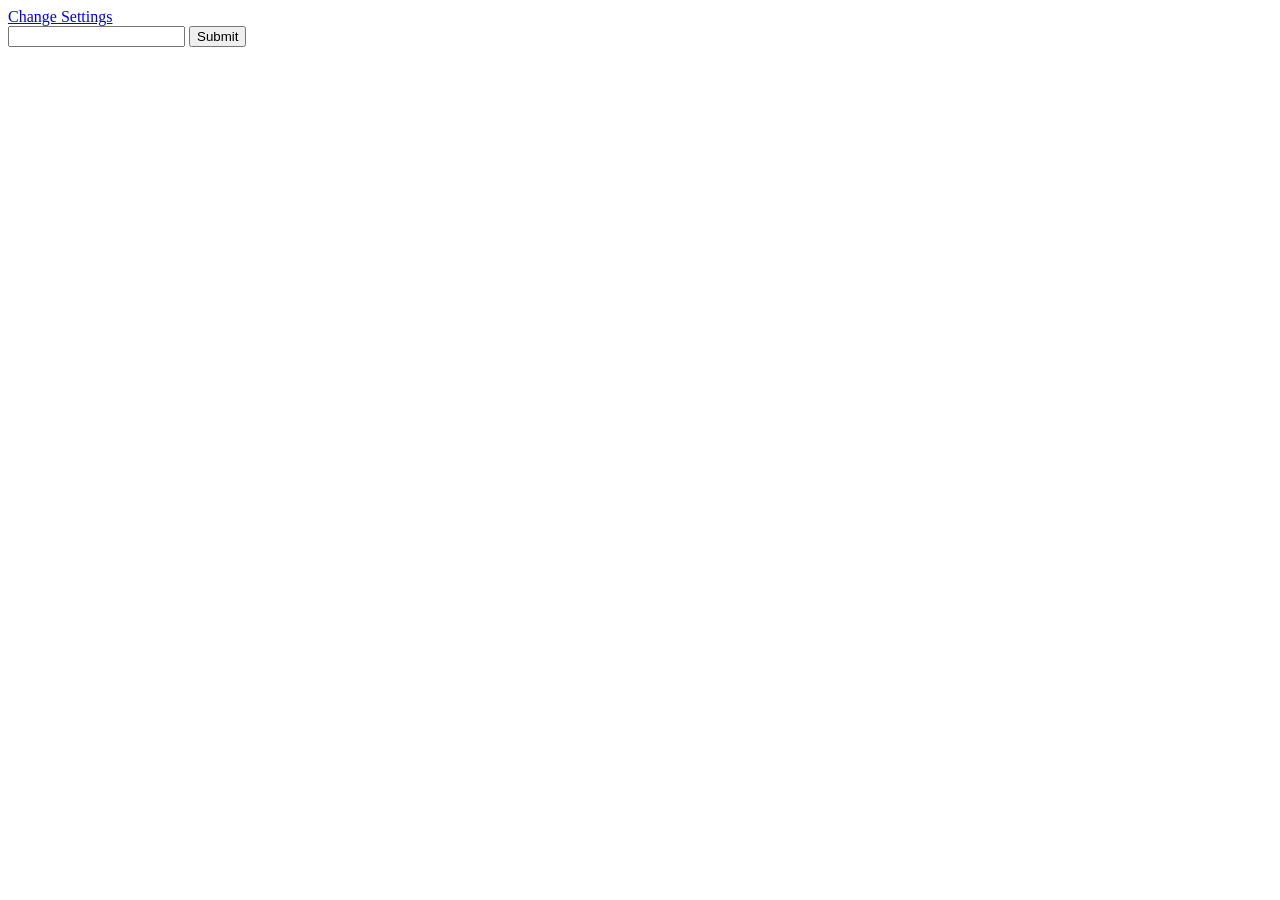
==== public/chat.html @ 9a900627 "Added the change setting for name" ====
<!doctype html>
<html>
	<head>
		<meta charset= "UTF-8">
		<title>Socket.io.Basics</title>
	</head>
	<body>
		<a href="/index.html">Change Settings</a>
		<div class="messages">
			<!-- Messages end up here! -->

		</div>

		<form id = "message-form">
			<input type="text" name = "message"/>
			<input type= "submit"/>
		</form>
		<script type="text/javascript" src = "/js/jquery-2.2.0.min.js"> </script>
		<script type="text/javascript" src = "/js/socket.io-1.3.7.js"> </script>
		<script  type="text/javascript" src = "/js/QueryParams.js"> </script>
		<script src="/js/moment.js"> </script>
		<script src="/js/app.js"> </script>
		

		

	</body>
</html>
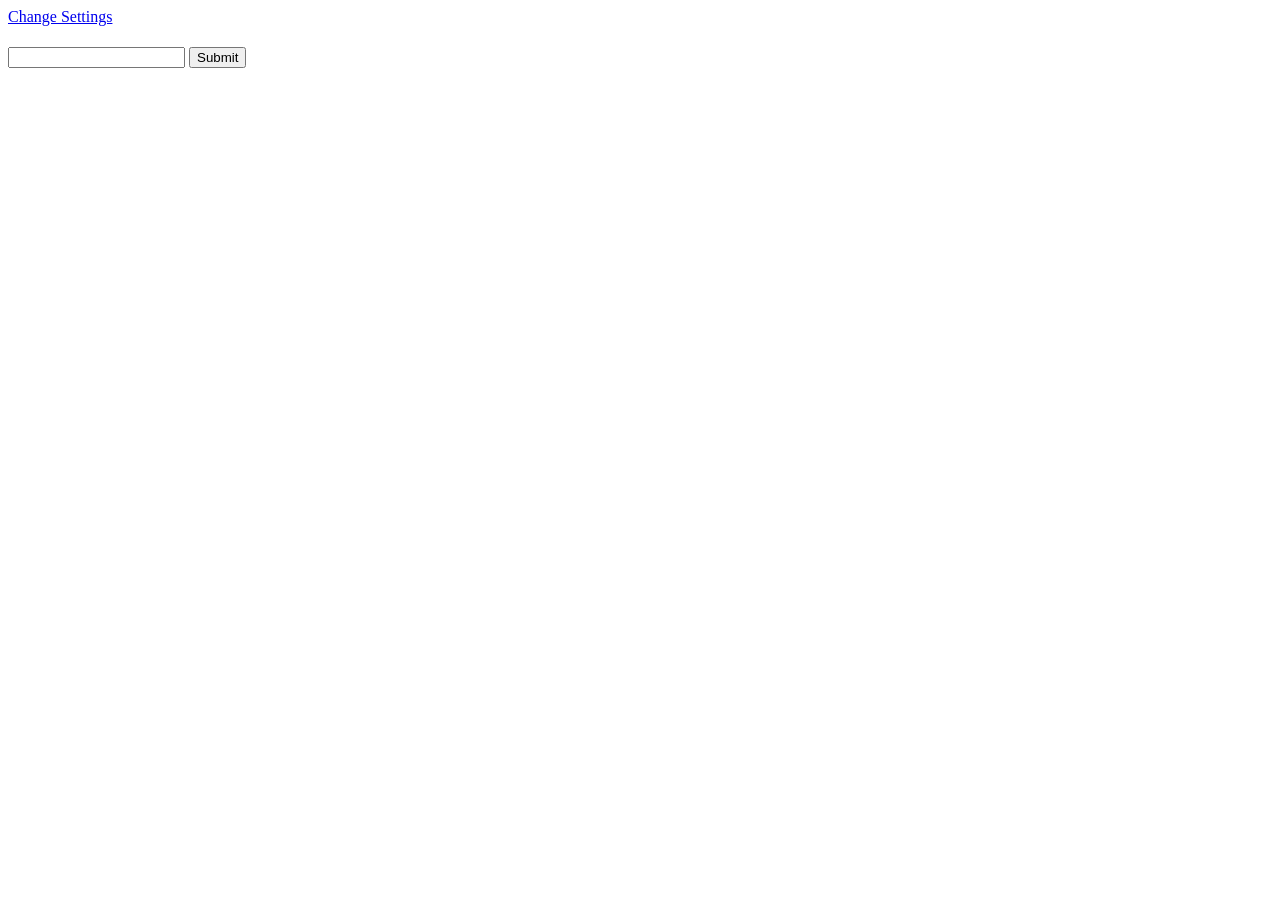
==== commit 6e7991b0: "Add support for chat rooms" ====
--- a/public/chat.html
+++ b/public/chat.html
@@ -6,6 +6,7 @@
 	</head>
 	<body>
 		<a href="/index.html">Change Settings</a>
+		<h1 class ="room-title"></h1>
 		<div class="messages">
 			<!-- Messages end up here! -->
 
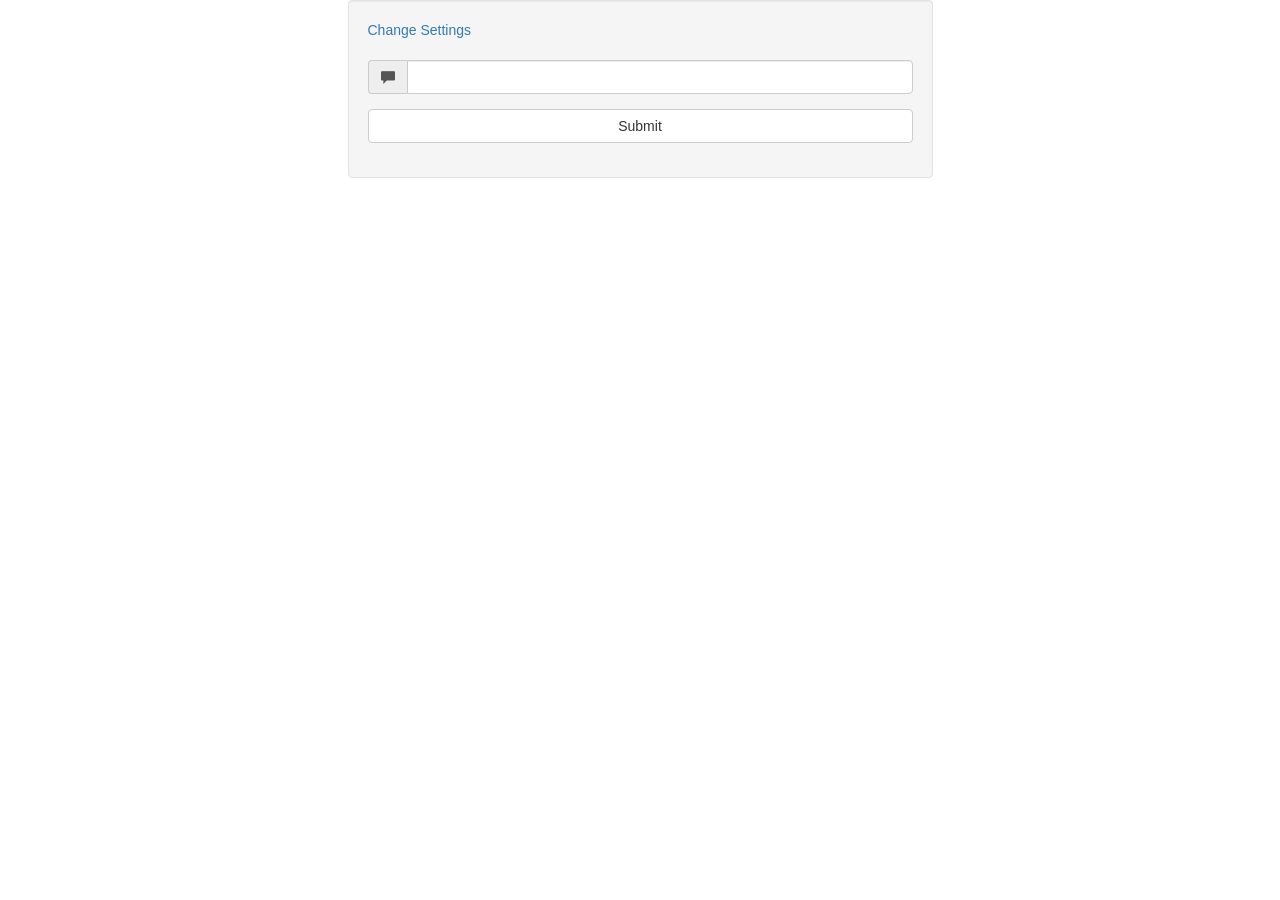
==== commit 89f70efa: "Add styles for char app" ====
--- a/public/chat.html
+++ b/public/chat.html
@@ -3,19 +3,38 @@
 	<head>
 		<meta charset= "UTF-8">
 		<title>Socket.io.Basics</title>
+		<link rel ="stylesheet" href="./css/bootstrap.min.css"/>
+		<link rel="stylesheet" href="./css/styles.css"/>
 	</head>
 	<body>
-		<a href="/index.html">Change Settings</a>
-		<h1 class ="room-title"></h1>
-		<div class="messages">
-			<!-- Messages end up here! -->
+		<div class="container">
+			<div class="row">
+				<div class="col-md-6 col-md-offset-3 well">
+					<a href="/index.html">Change Settings</a>
+					<h1 class ="room-title"></h1>
+					<ul class="messages list-group">
+						<!-- Messages end up here! -->
 
+					</ul>
+
+					<form id = "message-form">
+						<div class="form-group">
+							<div class="input-group">
+								<span class="input-group-addon">
+									<i class="glyphicon glyphicon-comment"></i>
+								</span>
+								<input type="text" name = "message" class="form-control"/>
+							</div>
+						</div>
+						<div class="form-group">
+							<input type= "submit" class="btn btn-default btn-block"/>
+						</div>
+						
+					</form>
+				</div>
+			</div>
 		</div>
 
-		<form id = "message-form">
-			<input type="text" name = "message"/>
-			<input type= "submit"/>
-		</form>
 		<script type="text/javascript" src = "/js/jquery-2.2.0.min.js"> </script>
 		<script type="text/javascript" src = "/js/socket.io-1.3.7.js"> </script>
 		<script  type="text/javascript" src = "/js/QueryParams.js"> </script>
--- a/public/css/styles.css
+++ b/public/css/styles.css
@@ -0,0 +1,6 @@
+.vertical-center{
+	min-height: 100vh;
+	margin: 0;
+	display: flex;
+	align-items : center;
+}
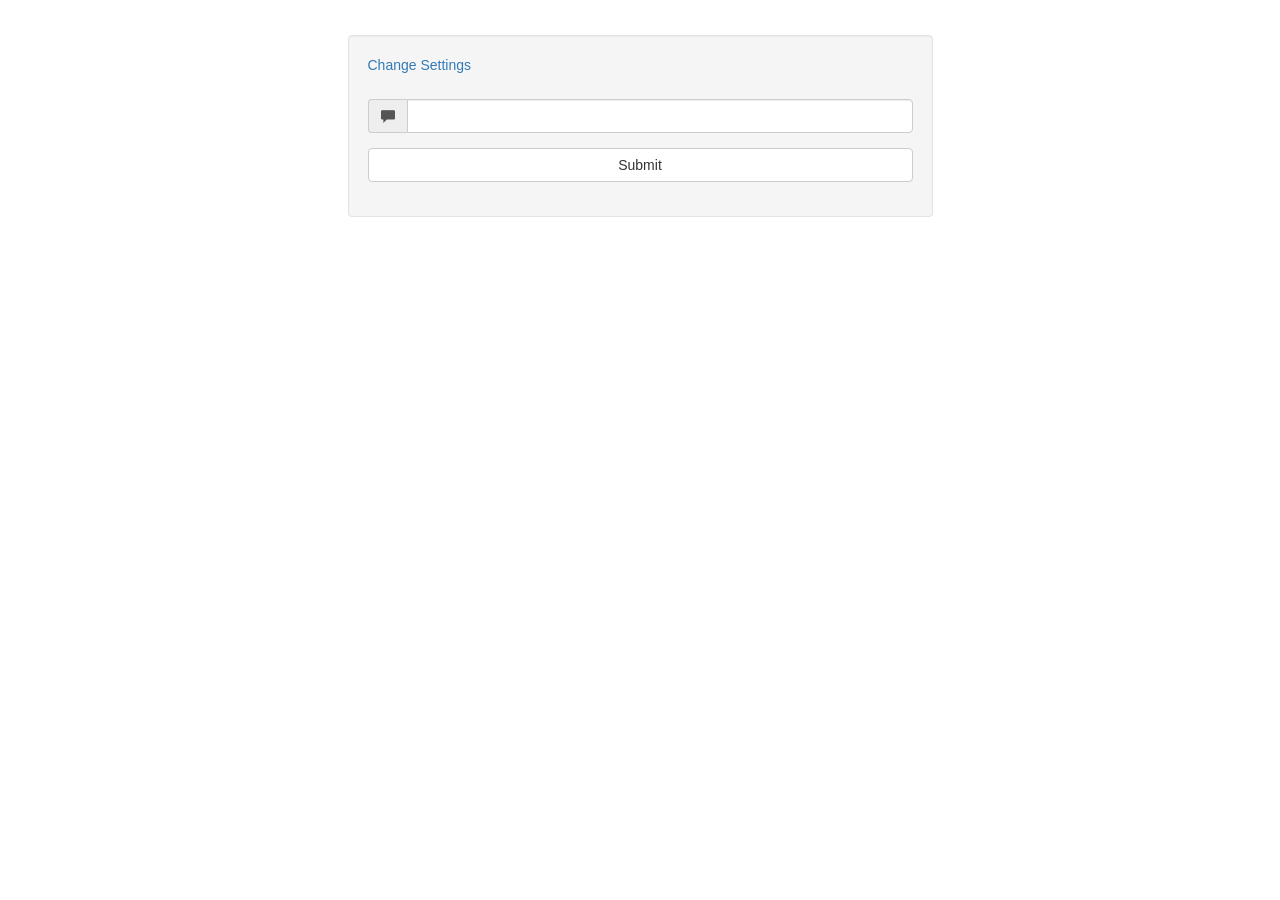
==== commit 38c2e4bc: "Final custome styles" ====
--- a/public/chat.html
+++ b/public/chat.html
@@ -5,13 +5,18 @@
 		<title>Socket.io.Basics</title>
 		<link rel ="stylesheet" href="./css/bootstrap.min.css"/>
 		<link rel="stylesheet" href="./css/styles.css"/>
+		<style type="text/css">
+			.well{
+				margin-top : 35px ;
+			}
+		</style>
 	</head>
 	<body>
 		<div class="container">
 			<div class="row">
 				<div class="col-md-6 col-md-offset-3 well">
 					<a href="/index.html">Change Settings</a>
-					<h1 class ="room-title"></h1>
+					<h1 class ="room-title text-center"></h1>
 					<ul class="messages list-group">
 						<!-- Messages end up here! -->
 
--- a/public/css/styles.css
+++ b/public/css/styles.css
@@ -3,4 +3,11 @@
 	margin: 0;
 	display: flex;
 	align-items : center;
+}
+h1{
+	margin: 24px 0;
+
+}
+.messages p{
+	margin: 6px 0;
 }
